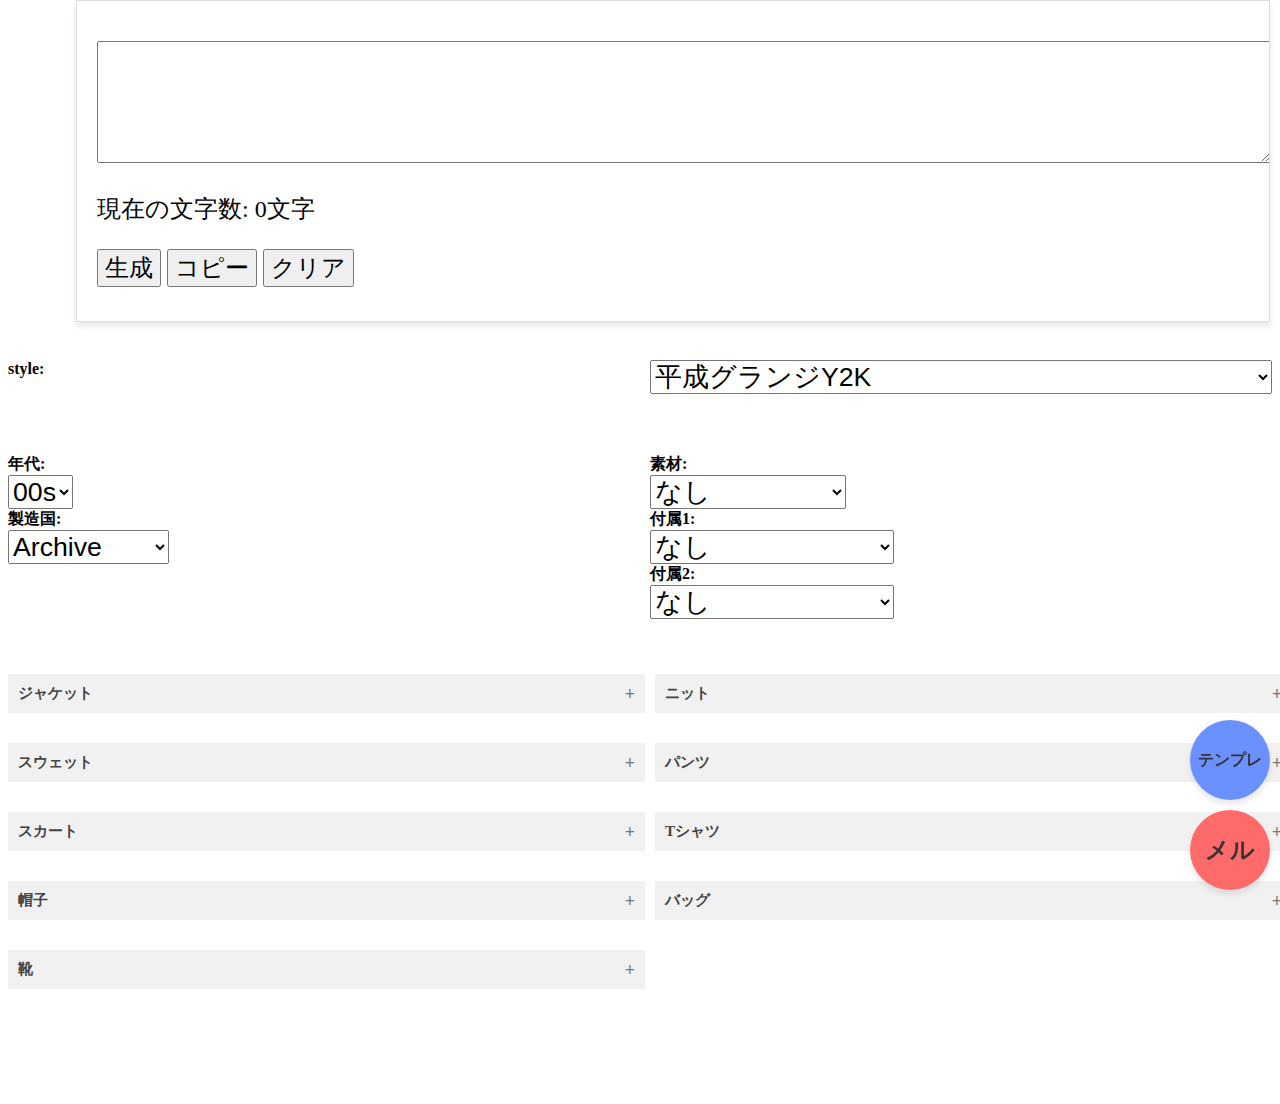
==== index.html @ c38283d8 "a" ====
<!DOCTYPE html>
<html lang="ja">

<head>
  <meta charset="UTF-8">
  <meta name="viewport" content="width=device-width, initial-scale=1.0">
  <title>タイトル生成ツール</title>
  <style>
    /* 基本スタイル */
    .app {
      margin-top: 360px;
    }

    select {
      font-size: 20pt;
    }

    #output {
      margin-top: 20px;
      font-size: 18px;
      font-weight: bold;
      color: #333;
      width: 100%;
      height: 100px;
      padding: 10px;
    }

    .red-text {
      color: red;
    }

    /* グリッドレイアウト */
    .item_category_section,
    .button_section,
    .style-section {
      display: grid;
      grid-template-columns: 1fr 1fr;
      gap: 20px;
      align-items: start;
      font-weight: bold;
    }


    .button_section,
    .style-section {
      margin-bottom: 40px;
    }

    .item_category_section {
      margin-bottom: 100px;
    }

    .item_category_section {
      column-gap: 30px;
      row-gap: 0;
    }

    .style-section {
      margin-bottom: 60px;
    }

    /* ラベルと見出しの共通スタイル */
    label {
      display: block;
    }

    h2 {
      grid-column: span 2;
      margin: 0;
    }

    /* アコーディオンスタイル */
    .accordion-container {
      display: block;
      width: 100%;
    }

    .accordion {
      background-color: #f1f1f1;
      color: #444;
      cursor: pointer;
      padding: 10px;
      width: 100%;
      text-align: left;
      border: none;
      outline: none;
      font-size: 15px;
      position: relative;
    }

    .accordion:after {
      content: '\002B';
      font-size: 18px;
      color: #777;
      position: absolute;
      right: 10px;
      top: 50%;
      transform: translateY(-50%);
    }

    .active:after {
      content: "\2212";
    }

    .panel {
      display: none;
      padding: 0 10px;
      background-color: #f9f9f9;
      overflow: hidden;
      width: 100%;
      position: relative;
    }

    /* 出力エリア */
    .create_section {
      position: fixed;
      top: 0;
      right: 10px;
      background-color: white;
      padding: 20px;
      border: 1px solid #ddd;
      box-shadow: 0 4px 6px rgba(0, 0, 0, 0.1);
      z-index: 1000;
      width: 90%;
      height: 280px;
      overflow-y: auto;
      max-height: 80%;
      font-size: 18pt;
    }

    .create_section button {
      font-size: 18pt;
    }

    .create_section textarea {
      font-size: 18pt;
    }

    #output {
      font-size: 16pt;
    }

    /* コピー完了時の背景色 */
    .bg_copycomplete {
      background-color: #d4edda;
      /* 明るい緑色 */
      transition: background-color 0.5s ease;
    }

    .mercari_footer_button {
      position: fixed;
      bottom: 10px;
      /* 画面下からの距離 */
      right: 10px;
      /* 画面右からの距離 */
      width: 80px;
      height: 80px;
      background-color: #ff6b6b;
      border-radius: 50%;
      /* ボタンを丸くする */
      display: flex;
      justify-content: center;
      align-items: center;
      box-shadow: 0 4px 6px rgba(0, 0, 0, 0.1);
      /* 見た目を少し立体的に */
    }

    .mercari_footer_button button {
      background: none;
      border: none;
      color: #333;
      font-size: 18pt;
      font-weight: 800;
      cursor: pointer;
    }



    .title_footer_button {
      position: fixed;
      bottom: 100px;
      /* 画面下からの距離 */
      right: 10px;
      /* 画面右からの距離 */
      width: 80px;
      height: 80px;
      background-color: #6b90ff;
      border-radius: 50%;
      /* ボタンを丸くする */
      display: flex;
      justify-content: center;
      align-items: center;
      box-shadow: 0 4px 6px rgba(0, 0, 0, 0.1);
      /* 見た目を少し立体的に */
    }

    .title_footer_button button {
      background: none;
      border: none;
      color: #333;
      font-size: 12pt;
      font-weight: 800;
      cursor: pointer;
    }
  </style>
</head>

<body>
  <div class="app">
    <!-- スタイル -->
    <div class="style-section">
      <label for="style">style:</label>
      <select id="style">
        <option value="平成グランジY2K" selected>平成グランジY2K</option>
        <option value="平成Y2Kギャルopium">平成Y2Kギャルopium</option>
        <option value="アメカジ古着">アメカジ古着</option>
      </select>
    </div>
    <div class="button_section">
      <div class="year-prefix-section">
        <!-- 年代 -->
        <label for="year">年代:</label>
        <select id="year">
          <option value="80s">80s</option>
          <option value="90s">90s</option>
          <option value="00s" selected>00s</option>
          <option value="10s">10s</option>
        </select><br>

        <!-- 文頭 -->
        <label for="prefix">製造国:</label>
        <select id="prefix">
          <option value="vintage">vintage</option>
          <option value="Archive" selected>Archive</option>
          <option value="old">old</option>
          <option value="平成">平成</option>
          <option value="米国製">米国製</option>
          <option value="italy made">イタリア製</option>
          <option value="japan made">日本製</option>
          <option value="france made">フランス製</option>
          <option value="korea made">韓国製</option>
        </select><br>
      </div>

      <div class="material-feature-section">
        <!-- 素材 -->
        <div>
          <label for="material">素材:</label>
          <select id="material">
            <option value="" selected>なし</option>
            <option value="Wool">Wool</option>
            <option value="Silk">Silk</option>
            <option value="Leather">Leather</option>
            <option value="Denim">Denim</option>
            <option value="Polyester">Polyester</option>
            <option value="Nylon">Nylon</option>
            <option value="Linen">Linen</option>
            <option value="Fur">Fur</option>
            <option value="Down">Down</option>
            <option value="Cashmere">カシミヤ</option>
            <option value="アンゴラ">アンゴラ</option>
            <option value="Vegan Leather">Vegan Leather</option>
            <option value="Leather調">Leather調</option>
            <option value="Mohair">モヘヤ</option>
            <option value="Shaggy">シャギー</option>
            <option value="Overdye">オーバーダイ</option>
            <option value="Shiny">Shiny</option>
            <option value="Check">チェック</option>
          </select>
        </div>

        <!-- 付属 -->
        <div>
          <label for="feature1">付属1:</label>
          <select id="feature1">
            <option value="" selected>なし</option>
            <option value="モンスターFur">モンスターファー</option>
            <option value="鬼ファー">鬼ファー</option>
            <option value="Fur Collar">Fur Collar</option>
            <option value="Studs">Studs</option>
            <option value="Bijou">ビジュー</option>
            <option value="Crush加工">Crushクラッシュ</option>
            <option value="編込">編込</option>
            <option value="退廃">退廃</option>
            <option value="Cross">十字架CROSS</option>
            <option value="Skull">Skull</option>
            <option value="二次加工">二次加工</option>
            <option value="ギャル">ギャル</option>
            <option value="短丈">短丈</option>
          </select>
          <br>
          <label for="feature2">付属2:</label>
          <select id="feature2">
            <option value="" selected>なし</option>
            <option value="モンスターFur">モンスターファー</option>
            <option value="鬼ファー">鬼ファー</option>
            <option value="Fur Collar">Fur Collar</option>
            <option value="Studs">Studs</option>
            <option value="Bijou">ビジュー</option>
            <option value="Crush加工">Crushクラッシュ</option>
            <option value="編込">編込</option>
            <option value="退廃">退廃</option>
            <option value="Cross">十字架CROSS</option>
            <option value="Skull">Skull</option>
            <option value="二次加工">二次加工</option>
            <option value="ギャル">ギャル</option>
            <option value="短丈">短丈</option>
          </select>
        </div>
      </div>
    </div>

    <!-- 商品カテゴリ -->
    <div class="item_category_section">
      <div class="accordion-container">
        <h3 class="accordion">ジャケット</h3>
        <div class="panel">

          <select id="jacket" class="category-select">
            <option value="" selected>なし</option>
            <option value="Down Vest">Down Vest</option>
            <option value="Down JKT">Down JKT</option>
            <option value="Leather Riders JKT">Leather Riders JKT</option>
            <option value="MilitaryFlight Jacket">Flight Jacket</option>
            <option value="coat">コート</option>
            <option value="Mods Coat">モッズコート</option>
            <option value="Nylon Jacket">ナイロンジャケット</option>
            <option value="Parker">パーカー</option>
            <option value="Mouton Jacket">ムートンジャケット</option>
          </select>
        </div>
      </div>

      <div class="accordion-container">
        <h3 class="accordion">ニット</h3>
        <div class="panel">

          <select id="knit" class="category-select">
            <option value="" selected>なし</option>
            <option value="HalfZip Knit">HalfZip Knit</option>
            <option value="Knit">ニット</option>
            <option value="Wool Knit">ウールニット</option>
            <option value="Cashmere Knit">カシミヤニット</option>
          </select>
        </div>
      </div>

      <div class="accordion-container">
        <h3 class="accordion">スウェット</h3>
        <div class="panel">

          <select id="sweat" class="category-select">
            <option value="" selected>なし</option>
            <option value="Sweat">Sweat</option>
            <option value="Sweat Parker">sweatパーカー</option>
          </select>
        </div>
      </div>

      <div class="accordion-container">
        <h3 class="accordion">パンツ</h3>

        <div class="panel">

          <select id="pants" class="category-select">
            <option value="" selected>なし</option>

            <!-- オプションは必要に応じて追加 -->
          </select>
        </div>
      </div>

      <div class="accordion-container">
        <h3 class="accordion">スカート</h3>
        <div class="panel">

          <select id="skirt" class="category-select">
            <option value="" selected>なし</option>

            <!-- オプションは必要に応じて追加 -->
          </select>
        </div>
      </div>

      <div class="accordion-container">
        <h3 class="accordion">Tシャツ</h3>
        <div class="panel">

          <select id="tshirt" class="category-select">
            <option value="" selected>なし</option>

            <option value="ロンTee">ロンTee</option>
          </select>
        </div>
      </div>

      <div class="accordion-container">
        <h3 class="accordion">帽子</h3>
        <div class="panel">

          <select id="hat" class="category-select">
            <option value="" selected>なし</option>

            <option value="Knitcap">Knitcap</option>
            <option value="Ear Flap Knitcap">Ear Flap Knitcap</option>
            <option value="Furcap">ファーcap</option>
          </select>
        </div>
      </div>

      <div class="accordion-container">
        <h3 class="accordion">バッグ</h3>
        <div class="panel">

          <select id="bag" class="category-select">
            <option value="" selected>なし</option>

            <option value="Hand Bag">Hand Bag</option>
            <option value="Shoulder Bag">Shoulder Bag</option>
            <option value="Sling Bag ワンショルダー">ワンショルダー Bag</option>
            <option value="BackPack">BackPack</option>
            <option value="Leather ShoulderBag">レザーショルダーバッグ</option>
            <option value="Leather HandBag">レザーハンドバッグ</option>
          </select>
        </div>
      </div>

      <div class="accordion-container">
        <h3 class="accordion">靴</h3>
        <div class="panel">

          <select id="shoes" class="category-select">
            <option value="" selected>なし</option>

            <!-- オプションは必要に応じて追加 -->
          </select>
        </div>
      </div>
    </div>

    <!-- 出力ゾーン -->
    <div class="create_section">
      <textarea id="output"></textarea>
      <p>現在の文字数: <span id="char-count">0</span>文字</p>
      <!-- 出力ボタン -->
      <button type="button" id="generate-title">生成</button>
      <button type="button" id="copy-title">コピー</button>
      <button type="button" id="clear-title">クリア</button>
      </form>
    </div>

    <div id="templates-container"></div>
    <div class="mercari_footer_button">
      <button onclick="footer_mercariopenWindow()" id="mercari_footer_button">メル</button>
    </div>
    <div class="title_footer_button">
      <button onclick="footer_templatebuttonopenWindow()" id="title_footer_button">テンプレ</button>
    </div>


  </div>

  <script>
    // アコーディオンの機能
    const accordions = document.querySelectorAll('.accordion');
    accordions.forEach(acc => {
      acc.addEventListener('click', function () {
        this.classList.toggle('active');
        const panel = this.nextElementSibling;
        if (panel.style.display === 'block') {
          panel.style.display = 'none';
        } else {
          panel.style.display = 'block';
        }
      });
    });

    // 直近で選択されたカテゴリの値を取得
    let lastSelectedCategory = '';
    document.querySelectorAll('.category-select').forEach(select => {
      select.addEventListener('change', function () {
        lastSelectedCategory = this.value;
      });
    });

    document.getElementById("generate-title").addEventListener("click", function () {
      // 各選択値を取得
      const year = document.getElementById("year").value;
      const prefix = document.getElementById("prefix").value;
      const material = document.getElementById("material").value;
      let feature1 = document.getElementById("feature1").value;
      let feature2 = document.getElementById("feature2").value;
      const style = document.getElementById("style").value;

      // タイトルを生成
      let keywords = [material, feature1, feature2].filter(keyword => keyword).join(" ");
      let title = `[${year}_${prefix}] ${keywords} ${lastSelectedCategory} ${style}`;

      // 空白をすべて削除
      title = title.replace(/\s+/g, "");

      // 40文字を超える場合の処理
      if (title.length > 40) {
        keywords = [material, feature1].filter(keyword => keyword).join(" ");
        title = `【${year}_${prefix}】 ${keywords} ${lastSelectedCategory} ${style}`.replace(/\s+/g, "");
      }

      if (title.length > 40) {
        keywords = [material].filter(keyword => keyword).join(" ");
        title = `[${year}_${prefix}] ${keywords} ${lastSelectedCategory} ${style}`.replace(/\s+/g, "");
      }

      // 文字数が40を超えている場合は赤にする
      const outputElement = document.getElementById("output");
      const charCountElement = document.getElementById("char-count");
      charCountElement.textContent = title.length;

      if (title.length > 40) {
        outputElement.value = title;
        outputElement.classList.add("red-text");
        outputElement.style.color = "red";
      } else {
        outputElement.value = title;
        outputElement.classList.remove("red-text");
        outputElement.style.color = "#333";
      }
    });

    // コピー機能
    document.getElementById("copy-title").addEventListener("click", function () {
      const outputElement = document.getElementById("output");
      navigator.clipboard.writeText(outputElement.value).then(() => {
        // クラスを付与
        outputElement.classList.add("bg_copycomplete");
        // 1秒後にクラスを削除
        setTimeout(() => {
          outputElement.classList.remove("bg_copycomplete");
        }, 1000);
      }).catch(err => {
        // エラー処理（必要に応じて）
        console.error("コピーに失敗しました: ", err);
      });
    });


    document.getElementById("clear-title").addEventListener("click", () => {
      const textarea = document.getElementById("output");
      const charCount = document.getElementById("char-count");
      if (textarea) textarea.value = ''; // テキストエリアをクリア
      if (charCount) charCount.textContent = '0'; // 文字数をリセット
    });




    //mercaributton
    function footer_mercariopenWindow() {
      const externalWindow = window.open("https://www.mercari.com/jp/", "_blank");
      setTimeout(() => {
        if (externalWindow) {
          externalWindow.close();
        } else {
          console.log("ウィンドウを開けませんでした（ポップアップがブロックされた可能性があります）。");
        }
      }, 100);
    }

    //titlebutton
    function footer_templatebuttonopenWindow() {
      window.open('https://database-app-6ms4.onrender.com/template', '_blank');
    }
  </script>
</body>

</html>
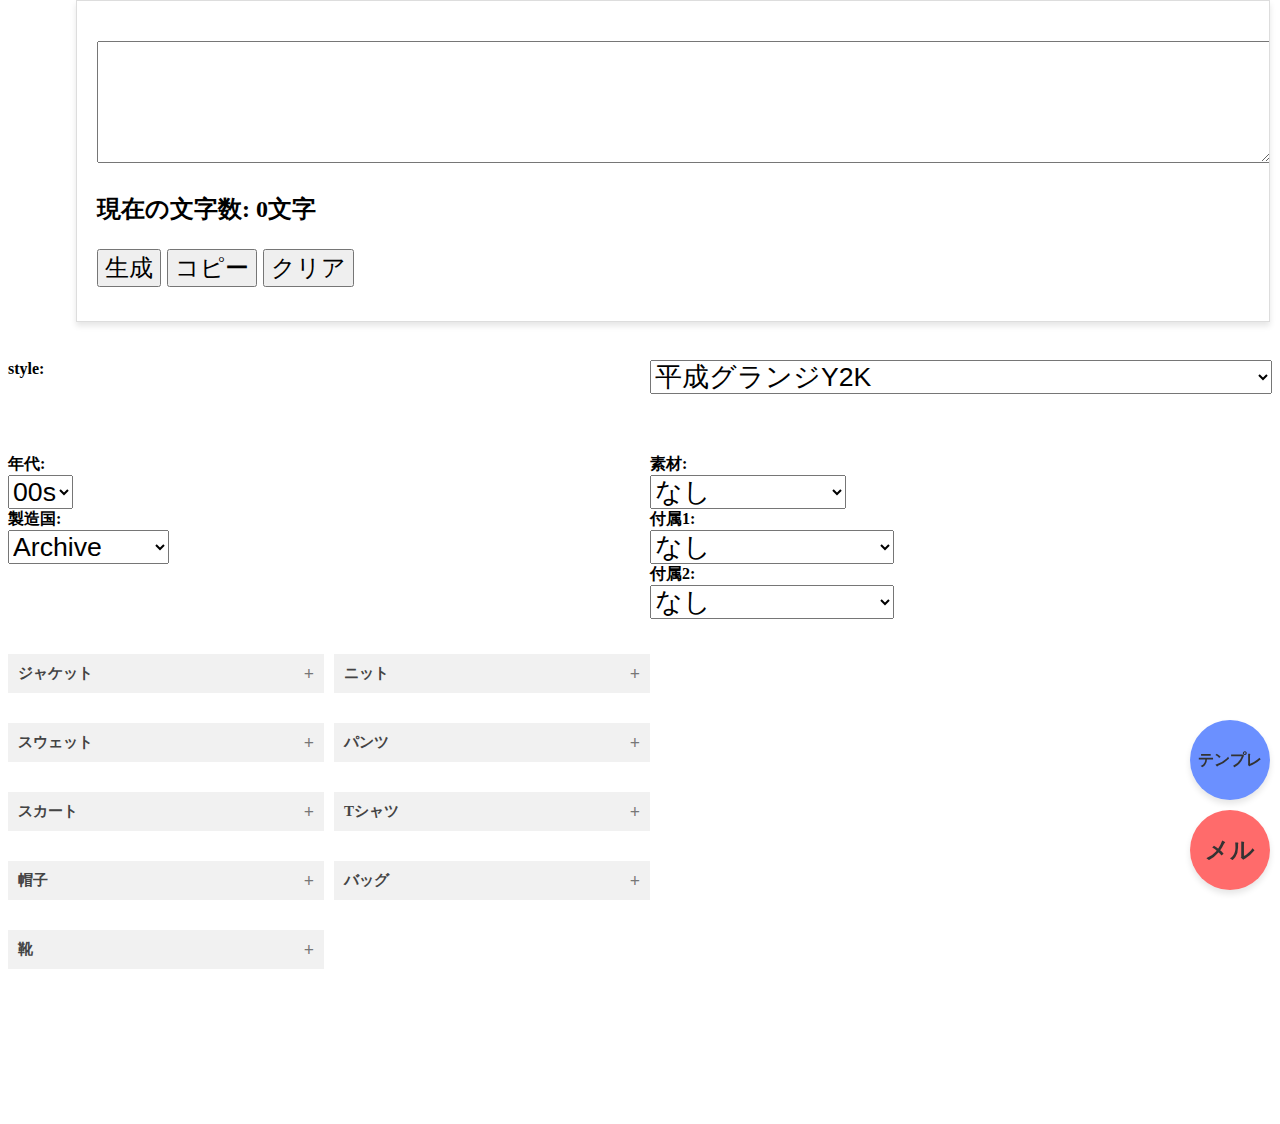
==== commit 39ef6b65: "a" ====
--- a/index.html
+++ b/index.html
@@ -5,204 +5,7 @@
   <meta charset="UTF-8">
   <meta name="viewport" content="width=device-width, initial-scale=1.0">
   <title>タイトル生成ツール</title>
-  <style>
-    /* 基本スタイル */
-    .app {
-      margin-top: 360px;
-    }
-
-    select {
-      font-size: 20pt;
-    }
-
-    #output {
-      margin-top: 20px;
-      font-size: 18px;
-      font-weight: bold;
-      color: #333;
-      width: 100%;
-      height: 100px;
-      padding: 10px;
-    }
-
-    .red-text {
-      color: red;
-    }
-
-    /* グリッドレイアウト */
-    .item_category_section,
-    .button_section,
-    .style-section {
-      display: grid;
-      grid-template-columns: 1fr 1fr;
-      gap: 20px;
-      align-items: start;
-      font-weight: bold;
-    }
-
-
-    .button_section,
-    .style-section {
-      margin-bottom: 40px;
-    }
-
-    .item_category_section {
-      margin-bottom: 100px;
-    }
-
-    .item_category_section {
-      column-gap: 30px;
-      row-gap: 0;
-    }
-
-    .style-section {
-      margin-bottom: 60px;
-    }
-
-    /* ラベルと見出しの共通スタイル */
-    label {
-      display: block;
-    }
-
-    h2 {
-      grid-column: span 2;
-      margin: 0;
-    }
-
-    /* アコーディオンスタイル */
-    .accordion-container {
-      display: block;
-      width: 100%;
-    }
-
-    .accordion {
-      background-color: #f1f1f1;
-      color: #444;
-      cursor: pointer;
-      padding: 10px;
-      width: 100%;
-      text-align: left;
-      border: none;
-      outline: none;
-      font-size: 15px;
-      position: relative;
-    }
-
-    .accordion:after {
-      content: '\002B';
-      font-size: 18px;
-      color: #777;
-      position: absolute;
-      right: 10px;
-      top: 50%;
-      transform: translateY(-50%);
-    }
-
-    .active:after {
-      content: "\2212";
-    }
-
-    .panel {
-      display: none;
-      padding: 0 10px;
-      background-color: #f9f9f9;
-      overflow: hidden;
-      width: 100%;
-      position: relative;
-    }
-
-    /* 出力エリア */
-    .create_section {
-      position: fixed;
-      top: 0;
-      right: 10px;
-      background-color: white;
-      padding: 20px;
-      border: 1px solid #ddd;
-      box-shadow: 0 4px 6px rgba(0, 0, 0, 0.1);
-      z-index: 1000;
-      width: 90%;
-      height: 280px;
-      overflow-y: auto;
-      max-height: 80%;
-      font-size: 18pt;
-    }
-
-    .create_section button {
-      font-size: 18pt;
-    }
-
-    .create_section textarea {
-      font-size: 18pt;
-    }
-
-    #output {
-      font-size: 16pt;
-    }
-
-    /* コピー完了時の背景色 */
-    .bg_copycomplete {
-      background-color: #d4edda;
-      /* 明るい緑色 */
-      transition: background-color 0.5s ease;
-    }
-
-    .mercari_footer_button {
-      position: fixed;
-      bottom: 10px;
-      /* 画面下からの距離 */
-      right: 10px;
-      /* 画面右からの距離 */
-      width: 80px;
-      height: 80px;
-      background-color: #ff6b6b;
-      border-radius: 50%;
-      /* ボタンを丸くする */
-      display: flex;
-      justify-content: center;
-      align-items: center;
-      box-shadow: 0 4px 6px rgba(0, 0, 0, 0.1);
-      /* 見た目を少し立体的に */
-    }
-
-    .mercari_footer_button button {
-      background: none;
-      border: none;
-      color: #333;
-      font-size: 18pt;
-      font-weight: 800;
-      cursor: pointer;
-    }
-
-
-
-    .title_footer_button {
-      position: fixed;
-      bottom: 100px;
-      /* 画面下からの距離 */
-      right: 10px;
-      /* 画面右からの距離 */
-      width: 80px;
-      height: 80px;
-      background-color: #6b90ff;
-      border-radius: 50%;
-      /* ボタンを丸くする */
-      display: flex;
-      justify-content: center;
-      align-items: center;
-      box-shadow: 0 4px 6px rgba(0, 0, 0, 0.1);
-      /* 見た目を少し立体的に */
-    }
-
-    .title_footer_button button {
-      background: none;
-      border: none;
-      color: #333;
-      font-size: 12pt;
-      font-weight: 800;
-      cursor: pointer;
-    }
-  </style>
+  <link rel="stylesheet" href="/style.css">
 </head>
 
 <body>
@@ -266,310 +69,163 @@
             <option value="Overdye">オーバーダイ</option>
             <option value="Shiny">Shiny</option>
             <option value="Check">チェック</option>
+            <option value="迷彩">迷彩</option>
+            <option value="総柄">総柄</option>
           </select>
         </div>
 
         <!-- 付属 -->
-        <div>
-          <label for="feature1">付属1:</label>
-          <select id="feature1">
-            <option value="" selected>なし</option>
-            <option value="モンスターFur">モンスターファー</option>
-            <option value="鬼ファー">鬼ファー</option>
-            <option value="Fur Collar">Fur Collar</option>
-            <option value="Studs">Studs</option>
-            <option value="Bijou">ビジュー</option>
-            <option value="Crush加工">Crushクラッシュ</option>
-            <option value="編込">編込</option>
-            <option value="退廃">退廃</option>
-            <option value="Cross">十字架CROSS</option>
-            <option value="Skull">Skull</option>
-            <option value="二次加工">二次加工</option>
-            <option value="ギャル">ギャル</option>
-            <option value="短丈">短丈</option>
-          </select>
-          <br>
-          <label for="feature2">付属2:</label>
-          <select id="feature2">
-            <option value="" selected>なし</option>
-            <option value="モンスターFur">モンスターファー</option>
-            <option value="鬼ファー">鬼ファー</option>
-            <option value="Fur Collar">Fur Collar</option>
-            <option value="Studs">Studs</option>
-            <option value="Bijou">ビジュー</option>
-            <option value="Crush加工">Crushクラッシュ</option>
-            <option value="編込">編込</option>
-            <option value="退廃">退廃</option>
-            <option value="Cross">十字架CROSS</option>
-            <option value="Skull">Skull</option>
-            <option value="二次加工">二次加工</option>
-            <option value="ギャル">ギャル</option>
-            <option value="短丈">短丈</option>
-          </select>
-        </div>
+        <div id="features-container"></div>
+      </div>
+
+      <!-- 商品カテゴリ -->
+      <div class="item_category_section">
+        <div class="accordion-container">
+          <h3 class="accordion">ジャケット</h3>
+          <div class="panel">
+
+            <select id="jacket" class="category-select">
+              <option value="" selected>なし</option>
+              <option value="Down Vest">Down Vest</option>
+              <option value="Down JKT">Down JKT</option>
+              <option value="Leather Riders JKT">Leather Riders JKT</option>
+              <option value="MilitaryFlight Jacket">Flight Jacket</option>
+              <option value="coat">コート</option>
+              <option value="Mods Coat">モッズコート</option>
+              <option value="Nylon Jacket">ナイロンジャケット</option>
+              <option value="Parker">パーカー</option>
+              <option value="Mouton Jacket">ムートンジャケット</option>
+            </select>
+          </div>
+        </div>
+
+        <div class="accordion-container">
+          <h3 class="accordion">ニット</h3>
+          <div class="panel">
+
+            <select id="knit" class="category-select">
+              <option value="" selected>なし</option>
+              <option value="HalfZip Knit">HalfZip Knit</option>
+              <option value="Knit">ニット</option>
+              <option value="Wool Knit">ウールニット</option>
+              <option value="Cashmere Knit">カシミヤニット</option>
+            </select>
+          </div>
+        </div>
+
+        <div class="accordion-container">
+          <h3 class="accordion">スウェット</h3>
+          <div class="panel">
+
+            <select id="sweat" class="category-select">
+              <option value="" selected>なし</option>
+              <option value="Sweat">Sweat</option>
+              <option value="Sweat Parker">sweatパーカー</option>
+            </select>
+          </div>
+        </div>
+
+        <div class="accordion-container">
+          <h3 class="accordion">パンツ</h3>
+
+          <div class="panel">
+
+            <select id="pants" class="category-select">
+              <option value="" selected>なし</option>
+
+              <!-- オプションは必要に応じて追加 -->
+            </select>
+          </div>
+        </div>
+
+        <div class="accordion-container">
+          <h3 class="accordion">スカート</h3>
+          <div class="panel">
+
+            <select id="skirt" class="category-select">
+              <option value="" selected>なし</option>
+
+              <!-- オプションは必要に応じて追加 -->
+            </select>
+          </div>
+        </div>
+
+        <div class="accordion-container">
+          <h3 class="accordion">Tシャツ</h3>
+          <div class="panel">
+
+            <select id="tshirt" class="category-select">
+              <option value="" selected>なし</option>
+
+              <option value="ロンTee">ロンTee</option>
+            </select>
+          </div>
+        </div>
+
+        <div class="accordion-container">
+          <h3 class="accordion">帽子</h3>
+          <div class="panel">
+
+            <select id="hat" class="category-select">
+              <option value="" selected>なし</option>
+
+              <option value="Knitcap">Knitcap</option>
+              <option value="Ear Flap Knitcap">Ear Flap Knitcap</option>
+              <option value="Furcap">ファーcap</option>
+            </select>
+          </div>
+        </div>
+
+        <div class="accordion-container">
+          <h3 class="accordion">バッグ</h3>
+          <div class="panel">
+
+            <select id="bag" class="category-select">
+              <option value="" selected>なし</option>
+
+              <option value="Hand Bag">Hand Bag</option>
+              <option value="Shoulder Bag">Shoulder Bag</option>
+              <option value="Sling Bag ワンショルダー">ワンショルダー Bag</option>
+              <option value="BackPack">BackPack</option>
+              <option value="Leather ShoulderBag">レザーショルダーバッグ</option>
+              <option value="Leather HandBag">レザーハンドバッグ</option>
+            </select>
+          </div>
+        </div>
+
+        <div class="accordion-container">
+          <h3 class="accordion">靴</h3>
+          <div class="panel">
+
+            <select id="shoes" class="category-select">
+              <option value="" selected>なし</option>
+
+              <!-- オプションは必要に応じて追加 -->
+            </select>
+          </div>
+        </div>
+      </div>
+
+      <!-- 出力ゾーン -->
+      <div class="create_section">
+        <textarea id="output"></textarea>
+        <p>現在の文字数: <span id="char-count">0</span>文字</p>
+        <!-- 出力ボタン -->
+        <button type="button" id="generate-title">生成</button>
+        <button type="button" id="copy-title">コピー</button>
+        <button type="button" id="clear-title">クリア</button>
+        </form>
+      </div>
+
+      <div id="templates-container"></div>
+      <div class="mercari_footer_button">
+        <button onclick="footer_mercariopenWindow()" id="mercari_footer_button">メル</button>
+      </div>
+      <div class="title_footer_button">
+        <button onclick="footer_templatebuttonopenWindow()" id="title_footer_button">テンプレ</button>
       </div>
     </div>
-
-    <!-- 商品カテゴリ -->
-    <div class="item_category_section">
-      <div class="accordion-container">
-        <h3 class="accordion">ジャケット</h3>
-        <div class="panel">
-
-          <select id="jacket" class="category-select">
-            <option value="" selected>なし</option>
-            <option value="Down Vest">Down Vest</option>
-            <option value="Down JKT">Down JKT</option>
-            <option value="Leather Riders JKT">Leather Riders JKT</option>
-            <option value="MilitaryFlight Jacket">Flight Jacket</option>
-            <option value="coat">コート</option>
-            <option value="Mods Coat">モッズコート</option>
-            <option value="Nylon Jacket">ナイロンジャケット</option>
-            <option value="Parker">パーカー</option>
-            <option value="Mouton Jacket">ムートンジャケット</option>
-          </select>
-        </div>
-      </div>
-
-      <div class="accordion-container">
-        <h3 class="accordion">ニット</h3>
-        <div class="panel">
-
-          <select id="knit" class="category-select">
-            <option value="" selected>なし</option>
-            <option value="HalfZip Knit">HalfZip Knit</option>
-            <option value="Knit">ニット</option>
-            <option value="Wool Knit">ウールニット</option>
-            <option value="Cashmere Knit">カシミヤニット</option>
-          </select>
-        </div>
-      </div>
-
-      <div class="accordion-container">
-        <h3 class="accordion">スウェット</h3>
-        <div class="panel">
-
-          <select id="sweat" class="category-select">
-            <option value="" selected>なし</option>
-            <option value="Sweat">Sweat</option>
-            <option value="Sweat Parker">sweatパーカー</option>
-          </select>
-        </div>
-      </div>
-
-      <div class="accordion-container">
-        <h3 class="accordion">パンツ</h3>
-
-        <div class="panel">
-
-          <select id="pants" class="category-select">
-            <option value="" selected>なし</option>
-
-            <!-- オプションは必要に応じて追加 -->
-          </select>
-        </div>
-      </div>
-
-      <div class="accordion-container">
-        <h3 class="accordion">スカート</h3>
-        <div class="panel">
-
-          <select id="skirt" class="category-select">
-            <option value="" selected>なし</option>
-
-            <!-- オプションは必要に応じて追加 -->
-          </select>
-        </div>
-      </div>
-
-      <div class="accordion-container">
-        <h3 class="accordion">Tシャツ</h3>
-        <div class="panel">
-
-          <select id="tshirt" class="category-select">
-            <option value="" selected>なし</option>
-
-            <option value="ロンTee">ロンTee</option>
-          </select>
-        </div>
-      </div>
-
-      <div class="accordion-container">
-        <h3 class="accordion">帽子</h3>
-        <div class="panel">
-
-          <select id="hat" class="category-select">
-            <option value="" selected>なし</option>
-
-            <option value="Knitcap">Knitcap</option>
-            <option value="Ear Flap Knitcap">Ear Flap Knitcap</option>
-            <option value="Furcap">ファーcap</option>
-          </select>
-        </div>
-      </div>
-
-      <div class="accordion-container">
-        <h3 class="accordion">バッグ</h3>
-        <div class="panel">
-
-          <select id="bag" class="category-select">
-            <option value="" selected>なし</option>
-
-            <option value="Hand Bag">Hand Bag</option>
-            <option value="Shoulder Bag">Shoulder Bag</option>
-            <option value="Sling Bag ワンショルダー">ワンショルダー Bag</option>
-            <option value="BackPack">BackPack</option>
-            <option value="Leather ShoulderBag">レザーショルダーバッグ</option>
-            <option value="Leather HandBag">レザーハンドバッグ</option>
-          </select>
-        </div>
-      </div>
-
-      <div class="accordion-container">
-        <h3 class="accordion">靴</h3>
-        <div class="panel">
-
-          <select id="shoes" class="category-select">
-            <option value="" selected>なし</option>
-
-            <!-- オプションは必要に応じて追加 -->
-          </select>
-        </div>
-      </div>
-    </div>
-
-    <!-- 出力ゾーン -->
-    <div class="create_section">
-      <textarea id="output"></textarea>
-      <p>現在の文字数: <span id="char-count">0</span>文字</p>
-      <!-- 出力ボタン -->
-      <button type="button" id="generate-title">生成</button>
-      <button type="button" id="copy-title">コピー</button>
-      <button type="button" id="clear-title">クリア</button>
-      </form>
-    </div>
-
-    <div id="templates-container"></div>
-    <div class="mercari_footer_button">
-      <button onclick="footer_mercariopenWindow()" id="mercari_footer_button">メル</button>
-    </div>
-    <div class="title_footer_button">
-      <button onclick="footer_templatebuttonopenWindow()" id="title_footer_button">テンプレ</button>
-    </div>
-
-
-  </div>
-
-  <script>
-    // アコーディオンの機能
-    const accordions = document.querySelectorAll('.accordion');
-    accordions.forEach(acc => {
-      acc.addEventListener('click', function () {
-        this.classList.toggle('active');
-        const panel = this.nextElementSibling;
-        if (panel.style.display === 'block') {
-          panel.style.display = 'none';
-        } else {
-          panel.style.display = 'block';
-        }
-      });
-    });
-
-    // 直近で選択されたカテゴリの値を取得
-    let lastSelectedCategory = '';
-    document.querySelectorAll('.category-select').forEach(select => {
-      select.addEventListener('change', function () {
-        lastSelectedCategory = this.value;
-      });
-    });
-
-    document.getElementById("generate-title").addEventListener("click", function () {
-      // 各選択値を取得
-      const year = document.getElementById("year").value;
-      const prefix = document.getElementById("prefix").value;
-      const material = document.getElementById("material").value;
-      let feature1 = document.getElementById("feature1").value;
-      let feature2 = document.getElementById("feature2").value;
-      const style = document.getElementById("style").value;
-
-      // タイトルを生成
-      let keywords = [material, feature1, feature2].filter(keyword => keyword).join(" ");
-      let title = `[${year}_${prefix}] ${keywords} ${lastSelectedCategory} ${style}`;
-
-      // 空白をすべて削除
-      title = title.replace(/\s+/g, "");
-
-      // 40文字を超える場合の処理
-      if (title.length > 40) {
-        keywords = [material, feature1].filter(keyword => keyword).join(" ");
-        title = `【${year}_${prefix}】 ${keywords} ${lastSelectedCategory} ${style}`.replace(/\s+/g, "");
-      }
-
-      if (title.length > 40) {
-        keywords = [material].filter(keyword => keyword).join(" ");
-        title = `[${year}_${prefix}] ${keywords} ${lastSelectedCategory} ${style}`.replace(/\s+/g, "");
-      }
-
-      // 文字数が40を超えている場合は赤にする
-      const outputElement = document.getElementById("output");
-      const charCountElement = document.getElementById("char-count");
-      charCountElement.textContent = title.length;
-
-      if (title.length > 40) {
-        outputElement.value = title;
-        outputElement.classList.add("red-text");
-        outputElement.style.color = "red";
-      } else {
-        outputElement.value = title;
-        outputElement.classList.remove("red-text");
-        outputElement.style.color = "#333";
-      }
-    });
-
-    // コピー機能
-    document.getElementById("copy-title").addEventListener("click", function () {
-      const outputElement = document.getElementById("output");
-      navigator.clipboard.writeText(outputElement.value).then(() => {
-        // クラスを付与
-        outputElement.classList.add("bg_copycomplete");
-        // 1秒後にクラスを削除
-        setTimeout(() => {
-          outputElement.classList.remove("bg_copycomplete");
-        }, 1000);
-      }).catch(err => {
-        // エラー処理（必要に応じて）
-        console.error("コピーに失敗しました: ", err);
-      });
-    });
-
-
-    document.getElementById("clear-title").addEventListener("click", () => {
-      const textarea = document.getElementById("output");
-      const charCount = document.getElementById("char-count");
-      if (textarea) textarea.value = ''; // テキストエリアをクリア
-      if (charCount) charCount.textContent = '0'; // 文字数をリセット
-    });
-
-
-
-
-    //mercaributton
-    function footer_mercariopenWindow() {
-      const externalWindow = window.open("https://www.mercari.com/jp/", "_blank");
-      setTimeout(() => {
-        if (externalWindow) {
-          externalWindow.close();
-        } else {
-          console.log("ウィンドウを開けませんでした（ポップアップがブロックされた可能性があります）。");
-        }
-      }, 100);
-    }
-
-    //titlebutton
-    function footer_templatebuttonopenWindow() {
-      window.open('https://database-app-6ms4.onrender.com/template', '_blank');
-    }
-  </script>
+    <script src="/script.js"></script>
 </body>
 
 </html>--- a/style.css
+++ b/style.css
@@ -0,0 +1,196 @@
+/* 基本スタイル */
+.app {
+  margin-top: 360px;
+}
+
+select {
+  font-size: 20pt;
+}
+
+#output {
+  margin-top: 20px;
+  font-size: 18px;
+  font-weight: bold;
+  color: #333;
+  width: 100%;
+  height: 100px;
+  padding: 10px;
+}
+
+.red-text {
+  color: red;
+}
+
+/* グリッドレイアウト */
+.item_category_section,
+.button_section,
+.style-section {
+  display: grid;
+  grid-template-columns: 1fr 1fr;
+  gap: 20px;
+  align-items: start;
+  font-weight: bold;
+}
+
+
+.button_section,
+.style-section {
+  margin-bottom: 40px;
+}
+
+.item_category_section {
+  margin-bottom: 100px;
+}
+
+.item_category_section {
+  column-gap: 30px;
+  row-gap: 0;
+}
+
+.style-section {
+  margin-bottom: 60px;
+}
+
+/* ラベルと見出しの共通スタイル */
+label {
+  display: block;
+}
+
+h2 {
+  grid-column: span 2;
+  margin: 0;
+}
+
+/* アコーディオンスタイル */
+.accordion-container {
+  display: block;
+  width: 100%;
+}
+
+.accordion {
+  background-color: #f1f1f1;
+  color: #444;
+  cursor: pointer;
+  padding: 10px;
+  width: 100%;
+  text-align: left;
+  border: none;
+  outline: none;
+  font-size: 15px;
+  position: relative;
+}
+
+.accordion:after {
+  content: '\002B';
+  font-size: 18px;
+  color: #777;
+  position: absolute;
+  right: 10px;
+  top: 50%;
+  transform: translateY(-50%);
+}
+
+.active:after {
+  content: "\2212";
+}
+
+.panel {
+  display: none;
+  padding: 0 10px;
+  background-color: #f9f9f9;
+  overflow: hidden;
+  width: 100%;
+  position: relative;
+}
+
+/* 出力エリア */
+.create_section {
+  position: fixed;
+  top: 0;
+  right: 10px;
+  background-color: white;
+  padding: 20px;
+  border: 1px solid #ddd;
+  box-shadow: 0 4px 6px rgba(0, 0, 0, 0.1);
+  z-index: 1000;
+  width: 90%;
+  height: 280px;
+  overflow-y: auto;
+  max-height: 80%;
+  font-size: 18pt;
+}
+
+.create_section button {
+  font-size: 18pt;
+}
+
+.create_section textarea {
+  font-size: 18pt;
+}
+
+#output {
+  font-size: 16pt;
+}
+
+/* コピー完了時の背景色 */
+.bg_copycomplete {
+  background-color: #d4edda;
+  /* 明るい緑色 */
+  transition: background-color 0.5s ease;
+}
+
+.mercari_footer_button {
+  position: fixed;
+  bottom: 10px;
+  /* 画面下からの距離 */
+  right: 10px;
+  /* 画面右からの距離 */
+  width: 80px;
+  height: 80px;
+  background-color: #ff6b6b;
+  border-radius: 50%;
+  /* ボタンを丸くする */
+  display: flex;
+  justify-content: center;
+  align-items: center;
+  box-shadow: 0 4px 6px rgba(0, 0, 0, 0.1);
+  /* 見た目を少し立体的に */
+}
+
+.mercari_footer_button button {
+  background: none;
+  border: none;
+  color: #333;
+  font-size: 18pt;
+  font-weight: 800;
+  cursor: pointer;
+}
+
+
+
+.title_footer_button {
+  position: fixed;
+  bottom: 100px;
+  /* 画面下からの距離 */
+  right: 10px;
+  /* 画面右からの距離 */
+  width: 80px;
+  height: 80px;
+  background-color: #6b90ff;
+  border-radius: 50%;
+  /* ボタンを丸くする */
+  display: flex;
+  justify-content: center;
+  align-items: center;
+  box-shadow: 0 4px 6px rgba(0, 0, 0, 0.1);
+  /* 見た目を少し立体的に */
+}
+
+.title_footer_button button {
+  background: none;
+  border: none;
+  color: #333;
+  font-size: 12pt;
+  font-weight: 800;
+  cursor: pointer;
+}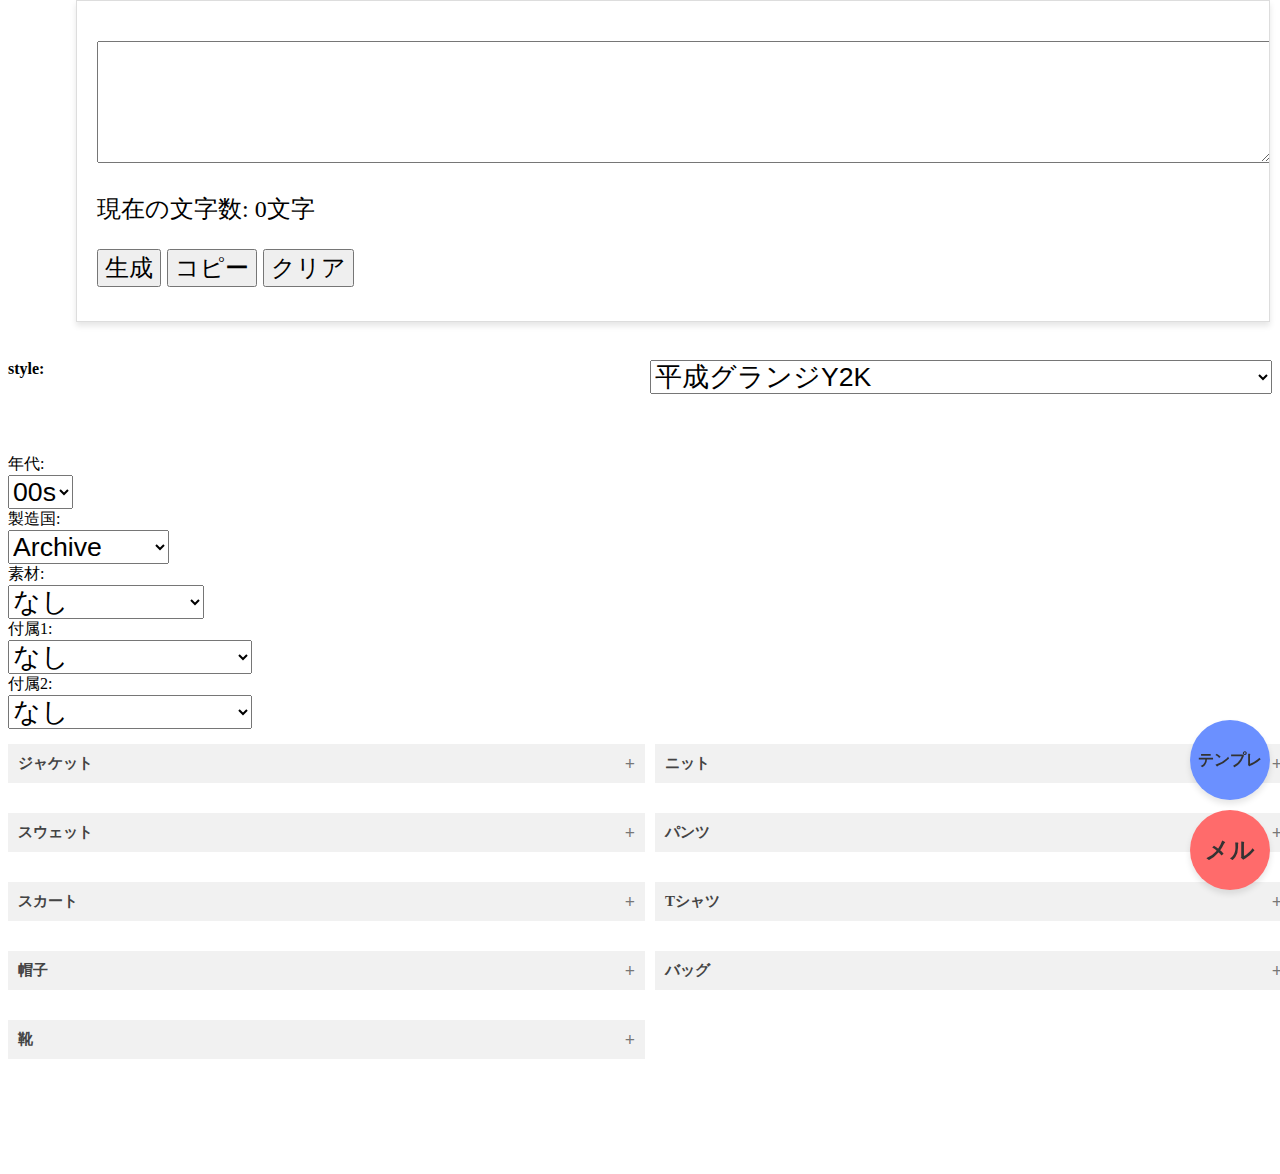
==== commit c98d45b3: "a" ====
--- a/index.html
+++ b/index.html
@@ -5,7 +5,12 @@
   <meta charset="UTF-8">
   <meta name="viewport" content="width=device-width, initial-scale=1.0">
   <title>タイトル生成ツール</title>
-  <link rel="stylesheet" href="/style.css">
+
+
+  <link rel="stylesheet" href="https://mizumati802.github.io/title_create_app/style.css">
+  <!-- 
+        <link rel="stylesheet" href="/style.css">
+  -->
 </head>
 
 <body>
@@ -225,7 +230,7 @@
         <button onclick="footer_templatebuttonopenWindow()" id="title_footer_button">テンプレ</button>
       </div>
     </div>
-    <script src="/script.js"></script>
+    <script src="https://mizumati802.github.io/title_create_app/script.js"></script>
 </body>
 
 </html>--- a/style.css
+++ b/style.css
@@ -23,7 +23,7 @@
 
 /* グリッドレイアウト */
 .item_category_section,
-.button_section,
+
 .style-section {
   display: grid;
   grid-template-columns: 1fr 1fr;
@@ -31,6 +31,8 @@
   align-items: start;
   font-weight: bold;
 }
+
+.item_category_section,
 
 
 .button_section,
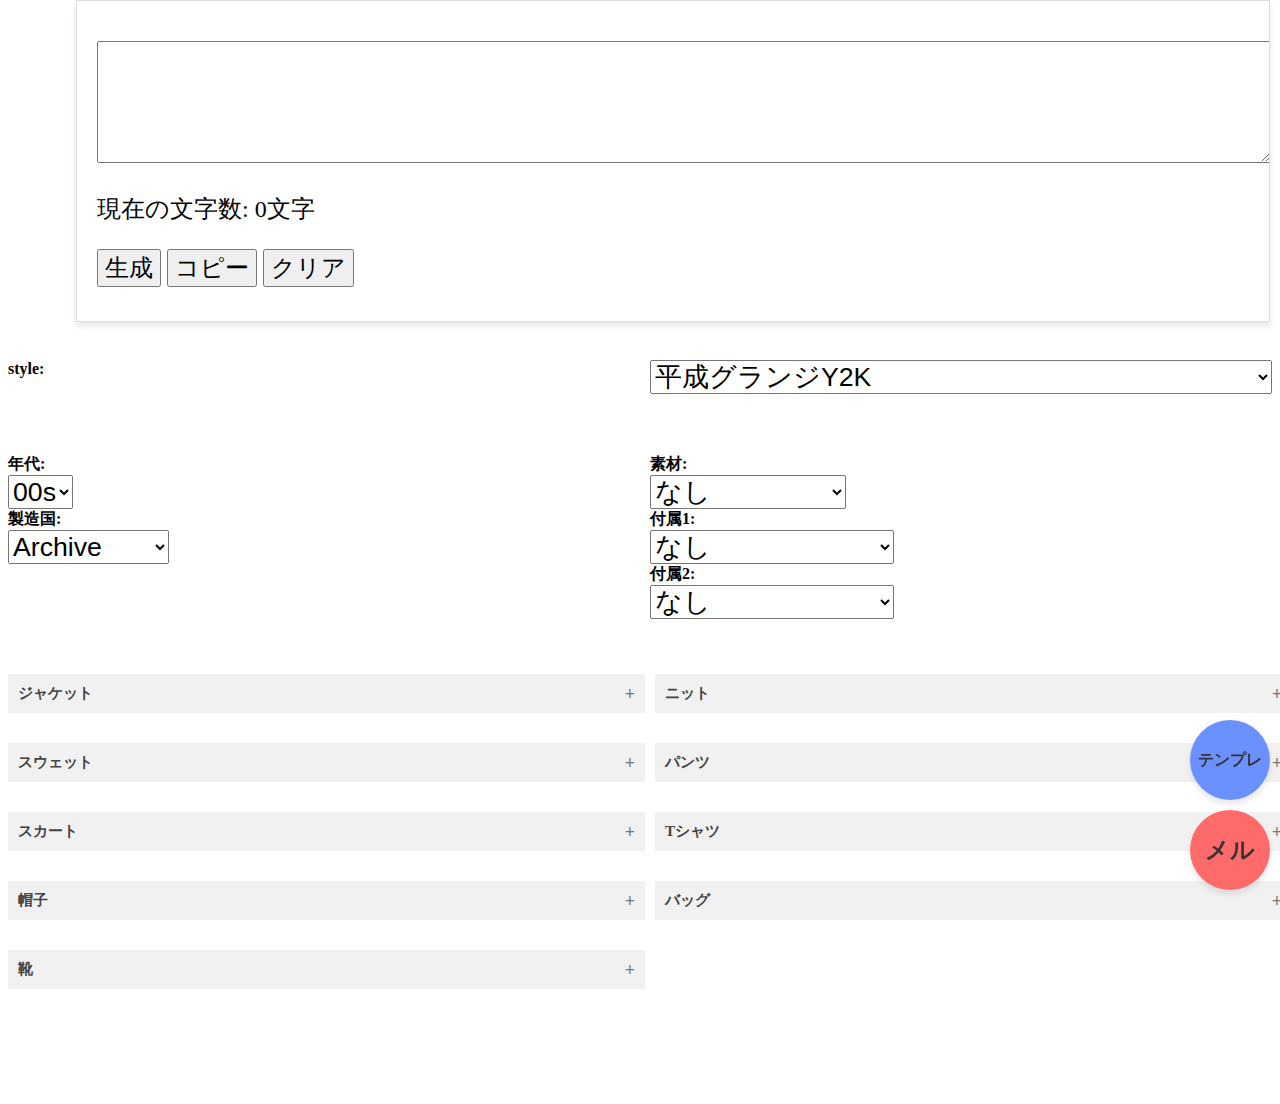
==== commit 09540145: "a" ====
--- a/index.html
+++ b/index.html
@@ -9,7 +9,7 @@
 
   <link rel="stylesheet" href="https://mizumati802.github.io/title_create_app/style.css">
   <!-- 
-        <link rel="stylesheet" href="/style.css">
+    <link rel="stylesheet" href="/style.css">
   -->
 </head>
 
@@ -84,151 +84,154 @@
       </div>
 
       <!-- 商品カテゴリ -->
-      <div class="item_category_section">
-        <div class="accordion-container">
-          <h3 class="accordion">ジャケット</h3>
-          <div class="panel">
-
-            <select id="jacket" class="category-select">
-              <option value="" selected>なし</option>
-              <option value="Down Vest">Down Vest</option>
-              <option value="Down JKT">Down JKT</option>
-              <option value="Leather Riders JKT">Leather Riders JKT</option>
-              <option value="MilitaryFlight Jacket">Flight Jacket</option>
-              <option value="coat">コート</option>
-              <option value="Mods Coat">モッズコート</option>
-              <option value="Nylon Jacket">ナイロンジャケット</option>
-              <option value="Parker">パーカー</option>
-              <option value="Mouton Jacket">ムートンジャケット</option>
-            </select>
-          </div>
-        </div>
-
-        <div class="accordion-container">
-          <h3 class="accordion">ニット</h3>
-          <div class="panel">
-
-            <select id="knit" class="category-select">
-              <option value="" selected>なし</option>
-              <option value="HalfZip Knit">HalfZip Knit</option>
-              <option value="Knit">ニット</option>
-              <option value="Wool Knit">ウールニット</option>
-              <option value="Cashmere Knit">カシミヤニット</option>
-            </select>
-          </div>
-        </div>
-
-        <div class="accordion-container">
-          <h3 class="accordion">スウェット</h3>
-          <div class="panel">
-
-            <select id="sweat" class="category-select">
-              <option value="" selected>なし</option>
-              <option value="Sweat">Sweat</option>
-              <option value="Sweat Parker">sweatパーカー</option>
-            </select>
-          </div>
-        </div>
-
-        <div class="accordion-container">
-          <h3 class="accordion">パンツ</h3>
-
-          <div class="panel">
-
-            <select id="pants" class="category-select">
-              <option value="" selected>なし</option>
-
-              <!-- オプションは必要に応じて追加 -->
-            </select>
-          </div>
-        </div>
-
-        <div class="accordion-container">
-          <h3 class="accordion">スカート</h3>
-          <div class="panel">
-
-            <select id="skirt" class="category-select">
-              <option value="" selected>なし</option>
-
-              <!-- オプションは必要に応じて追加 -->
-            </select>
-          </div>
-        </div>
-
-        <div class="accordion-container">
-          <h3 class="accordion">Tシャツ</h3>
-          <div class="panel">
-
-            <select id="tshirt" class="category-select">
-              <option value="" selected>なし</option>
-
-              <option value="ロンTee">ロンTee</option>
-            </select>
-          </div>
-        </div>
-
-        <div class="accordion-container">
-          <h3 class="accordion">帽子</h3>
-          <div class="panel">
-
-            <select id="hat" class="category-select">
-              <option value="" selected>なし</option>
-
-              <option value="Knitcap">Knitcap</option>
-              <option value="Ear Flap Knitcap">Ear Flap Knitcap</option>
-              <option value="Furcap">ファーcap</option>
-            </select>
-          </div>
-        </div>
-
-        <div class="accordion-container">
-          <h3 class="accordion">バッグ</h3>
-          <div class="panel">
-
-            <select id="bag" class="category-select">
-              <option value="" selected>なし</option>
-
-              <option value="Hand Bag">Hand Bag</option>
-              <option value="Shoulder Bag">Shoulder Bag</option>
-              <option value="Sling Bag ワンショルダー">ワンショルダー Bag</option>
-              <option value="BackPack">BackPack</option>
-              <option value="Leather ShoulderBag">レザーショルダーバッグ</option>
-              <option value="Leather HandBag">レザーハンドバッグ</option>
-            </select>
-          </div>
-        </div>
-
-        <div class="accordion-container">
-          <h3 class="accordion">靴</h3>
-          <div class="panel">
-
-            <select id="shoes" class="category-select">
-              <option value="" selected>なし</option>
-
-              <!-- オプションは必要に応じて追加 -->
-            </select>
-          </div>
-        </div>
-      </div>
-
-      <!-- 出力ゾーン -->
-      <div class="create_section">
-        <textarea id="output"></textarea>
-        <p>現在の文字数: <span id="char-count">0</span>文字</p>
-        <!-- 出力ボタン -->
-        <button type="button" id="generate-title">生成</button>
-        <button type="button" id="copy-title">コピー</button>
-        <button type="button" id="clear-title">クリア</button>
-        </form>
-      </div>
-
-      <div id="templates-container"></div>
-      <div class="mercari_footer_button">
-        <button onclick="footer_mercariopenWindow()" id="mercari_footer_button">メル</button>
-      </div>
-      <div class="title_footer_button">
-        <button onclick="footer_templatebuttonopenWindow()" id="title_footer_button">テンプレ</button>
-      </div>
+
+
+
+
+
+    </div>
+    <div class="item_category_section">
+      <div class="accordion-container">
+        <h3 class="accordion">ジャケット</h3>
+        <div class="panel">
+
+          <select id="jacket" class="category-select">
+            <option value="" selected>なし</option>
+            <option value="Down Vest">Down Vest</option>
+            <option value="Down JKT">Down JKT</option>
+            <option value="Leather Riders JKT">Leather Riders JKT</option>
+            <option value="MilitaryFlight Jacket">Flight Jacket</option>
+            <option value="coat">コート</option>
+            <option value="Mods Coat">モッズコート</option>
+            <option value="Nylon Jacket">ナイロンジャケット</option>
+            <option value="Parker">パーカー</option>
+            <option value="Mouton Jacket">ムートンジャケット</option>
+          </select>
+        </div>
+      </div>
+
+      <div class="accordion-container">
+        <h3 class="accordion">ニット</h3>
+        <div class="panel">
+
+          <select id="knit" class="category-select">
+            <option value="" selected>なし</option>
+            <option value="HalfZip Knit">HalfZip Knit</option>
+            <option value="Knit">ニット</option>
+            <option value="Wool Knit">ウールニット</option>
+            <option value="Cashmere Knit">カシミヤニット</option>
+          </select>
+        </div>
+      </div>
+
+      <div class="accordion-container">
+        <h3 class="accordion">スウェット</h3>
+        <div class="panel">
+
+          <select id="sweat" class="category-select">
+            <option value="" selected>なし</option>
+            <option value="Sweat">Sweat</option>
+            <option value="Sweat Parker">sweatパーカー</option>
+          </select>
+        </div>
+      </div>
+
+      <div class="accordion-container">
+        <h3 class="accordion">パンツ</h3>
+
+        <div class="panel">
+
+          <select id="pants" class="category-select">
+            <option value="" selected>なし</option>
+
+            <!-- オプションは必要に応じて追加 -->
+          </select>
+        </div>
+      </div>
+
+      <div class="accordion-container">
+        <h3 class="accordion">スカート</h3>
+        <div class="panel">
+
+          <select id="skirt" class="category-select">
+            <option value="" selected>なし</option>
+
+            <!-- オプションは必要に応じて追加 -->
+          </select>
+        </div>
+      </div>
+
+      <div class="accordion-container">
+        <h3 class="accordion">Tシャツ</h3>
+        <div class="panel">
+
+          <select id="tshirt" class="category-select">
+            <option value="" selected>なし</option>
+
+            <option value="ロンTee">ロンTee</option>
+          </select>
+        </div>
+      </div>
+
+      <div class="accordion-container">
+        <h3 class="accordion">帽子</h3>
+        <div class="panel">
+
+          <select id="hat" class="category-select">
+            <option value="" selected>なし</option>
+
+            <option value="Knitcap">Knitcap</option>
+            <option value="Ear Flap Knitcap">Ear Flap Knitcap</option>
+            <option value="Furcap">ファーcap</option>
+          </select>
+        </div>
+      </div>
+
+      <div class="accordion-container">
+        <h3 class="accordion">バッグ</h3>
+        <div class="panel">
+
+          <select id="bag" class="category-select">
+            <option value="" selected>なし</option>
+
+            <option value="Hand Bag">Hand Bag</option>
+            <option value="Shoulder Bag">Shoulder Bag</option>
+            <option value="Sling Bag ワンショルダー">ワンショルダー Bag</option>
+            <option value="BackPack">BackPack</option>
+            <option value="Leather ShoulderBag">レザーショルダーバッグ</option>
+            <option value="Leather HandBag">レザーハンドバッグ</option>
+          </select>
+        </div>
+      </div>
+
+      <div class="accordion-container">
+        <h3 class="accordion">靴</h3>
+        <div class="panel">
+
+          <select id="shoes" class="category-select">
+            <option value="" selected>なし</option>
+
+            <!-- オプションは必要に応じて追加 -->
+          </select>
+        </div>
+      </div>
+    </div>
+    <!-- 出力ゾーン -->
+    <div class="create_section">
+      <textarea id="output"></textarea>
+      <p>現在の文字数: <span id="char-count">0</span>文字</p>
+      <!-- 出力ボタン -->
+      <button type="button" id="generate-title">生成</button>
+      <button type="button" id="copy-title">コピー</button>
+      <button type="button" id="clear-title">クリア</button>
+      </form>
+    </div>
+    <div id="templates-container"></div>
+    <div class="mercari_footer_button">
+      <button onclick="footer_mercariopenWindow()" id="mercari_footer_button">メル</button>
+    </div>
+    <div class="title_footer_button">
+      <button onclick="footer_templatebuttonopenWindow()" id="title_footer_button">テンプレ</button>
     </div>
     <script src="https://mizumati802.github.io/title_create_app/script.js"></script>
 </body>
--- a/style.css
+++ b/style.css
@@ -23,7 +23,7 @@
 
 /* グリッドレイアウト */
 .item_category_section,
-
+.button_section,
 .style-section {
   display: grid;
   grid-template-columns: 1fr 1fr;
